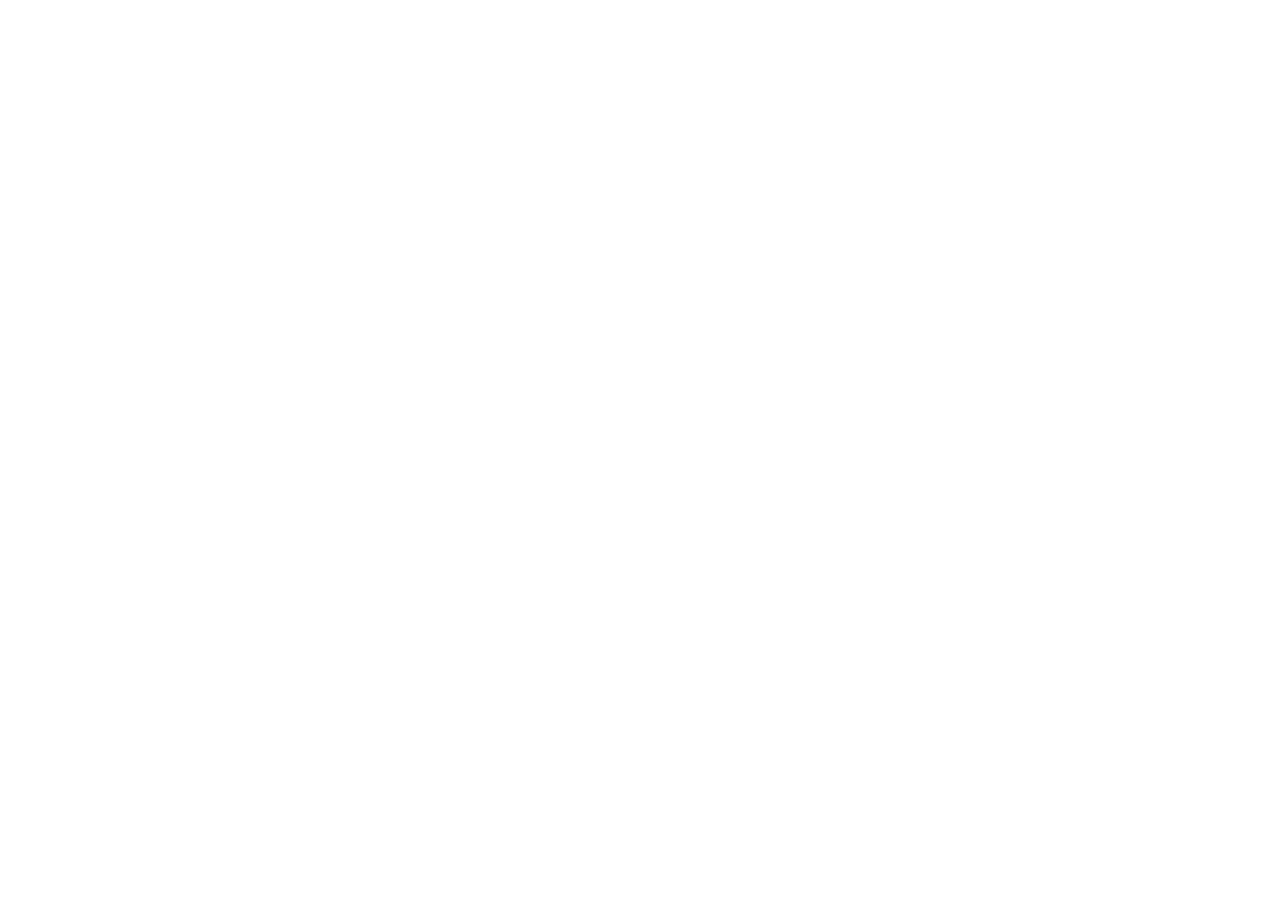
==== aula26/index.html @ 7c3fd42d "feat: adicionando começo do teste aula26" ====
<!DOCTYPE html>
<html lang="pt-BR">
<head>
    <meta charset="UTF-8">
    <meta name="viewport" content="width=device-width, initial-scale=1.0">
    <title>Tabela IMC</title>
    <link rel="stylesheet" href="assets/imc.css">
</head>
<body>
    <section>
        




    </section>

    <script src="imc.js"></script>
</body>
</html>
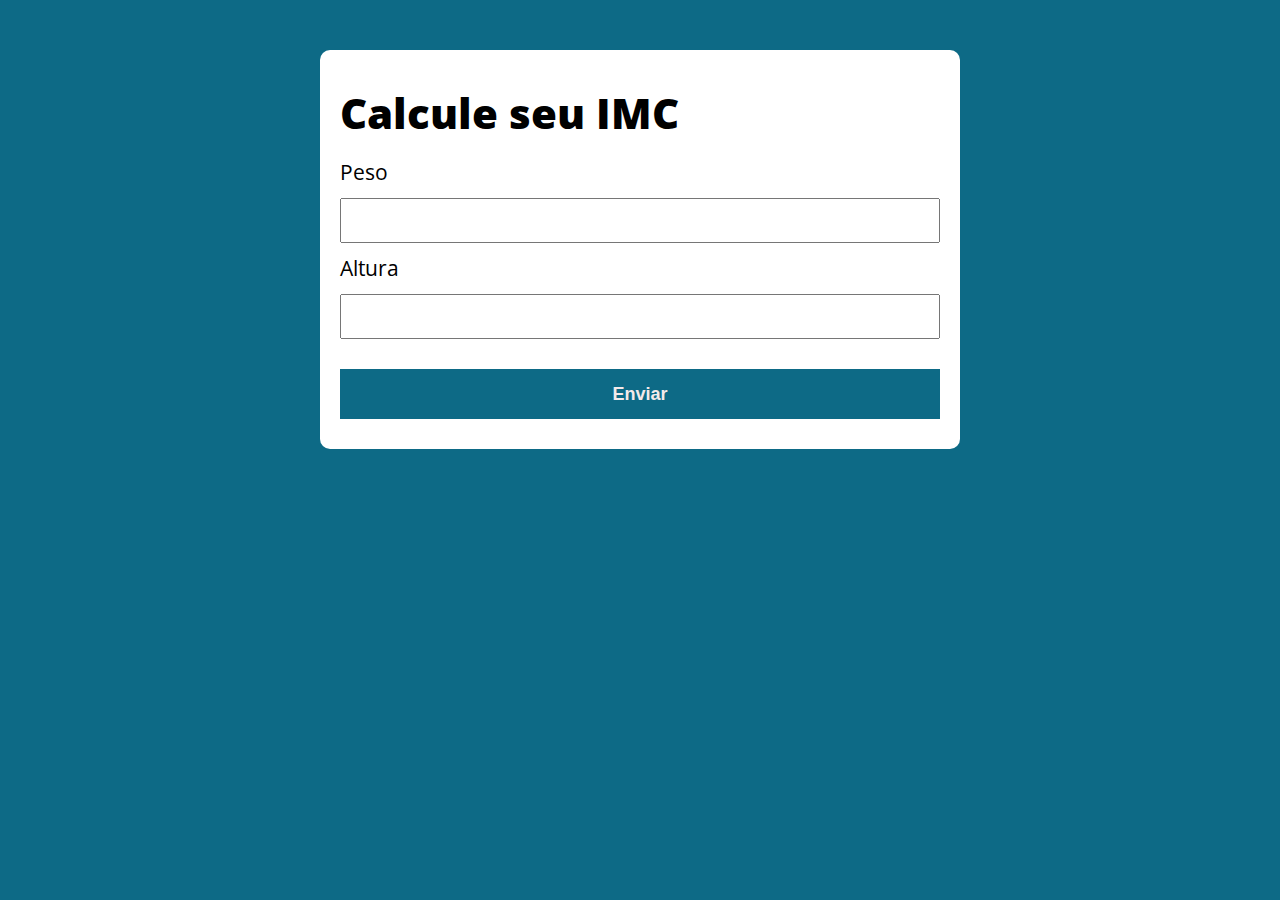
==== commit e602cfd5: "feat: adicionando parte da aula 26" ====
--- a/aula26/index.html
+++ b/aula26/index.html
@@ -7,8 +7,17 @@
     <link rel="stylesheet" href="assets/imc.css">
 </head>
 <body>
-    <section>
-        
+    <section class="container">
+        <h1><strong>Calcule seu IMC</strong></h1>
+        <form action="/" id= "formulario" method="post">
+        <label for="peso">Peso</label>
+        <input type="text" id="peso" name="peso">
+        <label for="altura">Altura</label>
+        <input type="text" id="altura" name="altura">
+        <button type="submit">Enviar</button>
+    </form>
+        <div id="resultado"></div>
+        </section>
 
 
 
--- a/aula26/assets/imc.css
+++ b/aula26/assets/imc.css
@@ -0,0 +1,76 @@
+@import url('https://fonts.googleapis.com/css2?family=Open+Sans:wght@300&display=swap');
+
+
+:root {
+    --primary-color : rgb(13, 106, 134);
+    --primary-color-darker: rgb(12, 2, 24);
+}
+
+
+* {
+
+    box-sizing: border-box;
+    outline: 0;
+
+}
+
+body {
+    margin: 0;
+    padding: 0;
+    background: var(--primary-color);
+    font-family: 'Open sans'; 
+    font-size: 1.3em;
+    line-height: 1.5em;
+
+    }
+
+    .container {
+        max-width: 640px ;
+        margin: 50px auto;
+        background: #fff;
+        padding: 20px;
+        border-radius: 10px;
+       
+    }
+
+    form input, form label, form button {
+        display: block;
+        width: 100%;
+        margin-bottom: 10px;
+
+    }
+
+    form input {
+        font-size: 24;
+        height: 45px;
+        padding: 0 20px;
+            }
+
+    form input:focus {
+        outline: 1px solid var(--primary-color);
+
+    }
+
+    form button{
+        border: none;
+        background: var(--primary-color) ;
+        color: rgb(243, 234, 234);
+        font-size: 18px;
+        font-weight: 700;
+        height: 50px;
+        cursor: pointer;
+        margin-top: 30px;
+
+    }
+
+    form button:hover {
+        background: var(--primary-color-darker);
+    }
+
+    form button:active {
+        background: red ;
+    }
+    .paragrafo-resultado{
+        background: rgb(6, 146, 88);
+        padding: 10px 20px;
+    }